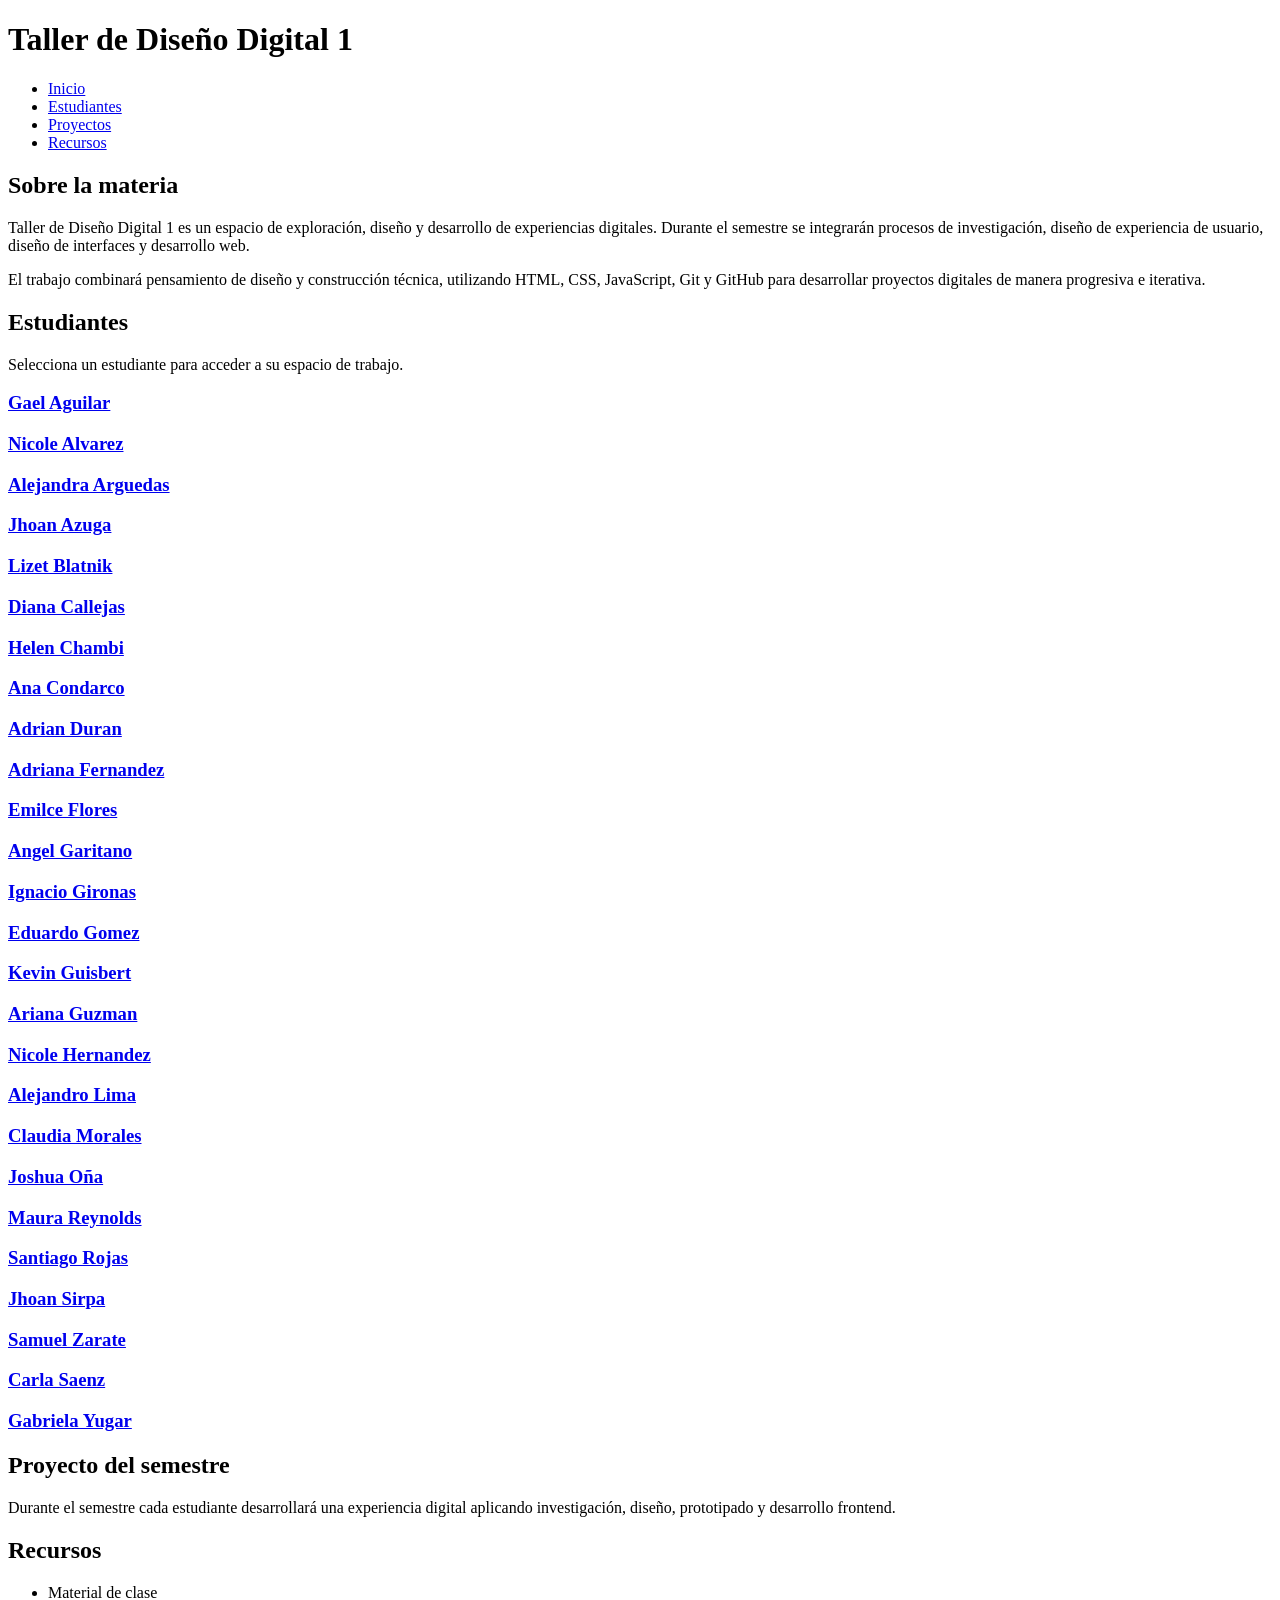
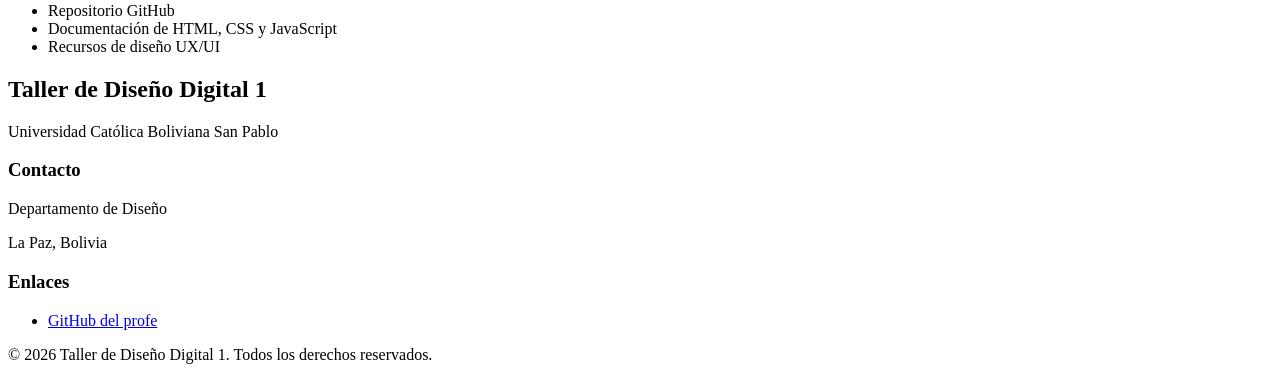
==== index.html @ 925fc8df "Index modificado" ====
<!DOCTYPE html>
<html lang="es">

<head>
    <meta charset="UTF-8">
    <meta name="viewport" content="width=device-width, initial-scale=1.0">
    <title>Taller de Diseño Digital 1</title>
</head>

<body>

<div class="container">

    <!-- =====================================================
         CABECERA
    ====================================================== -->
    <header class="site-header">

        <h1>Taller de Diseño Digital 1</h1>
    <!-- =====================================================C
         MENÚ PRINCIPAL
    ====================================================== -->
    <nav class="main-navigation" aria-label="Navegación principal">

        <ul class="main-menu">
            <li class="menu-item">
                <a href="#inicio">Inicio</a>
            </li>

           <li class="menu-item">
                <a href="#estudiantes">Estudiantes</a>
            </li>

            <li class="menu-item">
                <a href="#proyecto">Proyectos</a>
            </li>

            <li class="menu-item">
                <a href="#recursos">Recursos</a>
            </li>
        </ul>

    </nav>

    </header>





    <!-- =====================================================
         CONTENIDO PRINCIPAL
    ====================================================== -->
    <main class="main-content" id="inicio">


        <!-- =================================================
             DESCRIPCIÓN GENERAL DE LA MATERIA
        ================================================== -->
        <section class="course-description" id="materia">

            <header class="section-header">
                <h2>Sobre la materia</h2>
            </header>

            <div class="section-content">

                <p>
                    Taller de Diseño Digital 1 es un espacio de exploración,
                    diseño y desarrollo de experiencias digitales. Durante
                    el semestre se integrarán procesos de investigación,
                    diseño de experiencia de usuario, diseño de interfaces
                    y desarrollo web.
                </p>

                <p>
                    El trabajo combinará pensamiento de diseño y construcción
                    técnica, utilizando HTML, CSS, JavaScript, Git y GitHub
                    para desarrollar proyectos digitales de manera progresiva
                    e iterativa.
                </p>

            </div>

        </section>


        <!-- =================================================
             LISTA DE ESTUDIANTES
        ================================================== -->
        <section class="students-section" id="estudiantes">

            <header class="section-header">

                <h2>Estudiantes</h2>

                <p>
                    Selecciona un estudiante para acceder a su espacio de trabajo.
                </p>

            </header>


            <div class="students-grid">

                <!-- Estudiante -->
                <article class="student-card">
                    <a href="gael-aguilar/" class="student-link">
                        <h3>Gael Aguilar</h3>
                    </a>
                </article>

                <!-- Estudiante -->
                <article class="student-card">
                    <a href="pages/estudiantes/nicole-alvarez/" class="student-link">
                        <h3>Nicole Alvarez</h3>
                    </a>
                </article>

                <!-- Estudiante -->
                <article class="student-card">
                    <a href="alejandra-arguedas/" class="student-link">
                        <h3>Alejandra Arguedas</h3>
                    </a>
                </article>

                <!-- Estudiante -->
                <article class="student-card">
                    <a href="jhoan-azuga/" class="student-link">
                        <h3>Jhoan Azuga</h3>
                    </a>
                </article>

                <!-- Estudiante -->
                <article class="student-card">
                    <a href="lizet-blatnik/" class="student-link">
                        <h3>Lizet Blatnik</h3>
                    </a>
                </article>

                <!-- Estudiante -->
                <article class="student-card">
                    <a href="diana-callejas/" class="student-link">
                        <h3>Diana Callejas</h3>
                    </a>
                </article>

                <!-- Estudiante -->
                <article class="student-card">
                    <a href="helen-chambi/" class="student-link">
                        <h3>Helen Chambi</h3>
                    </a>
                </article>

                <!-- Estudiante -->
                <article class="student-card">
                    <a href="ana-condarco/" class="student-link">
                        <h3>Ana Condarco</h3>
                    </a>
                </article>

                <!-- Estudiante -->
                <article class="student-card">
                    <a href="adrian-duran/" class="student-link">
                        <h3>Adrian Duran</h3>
                    </a>
                </article>

                <!-- Estudiante -->
                <article class="student-card">
                    <a href="adriana-fernandez/" class="student-link">
                        <h3>Adriana Fernandez</h3>
                    </a>
                </article>

                <!-- Estudiante -->
                <article class="student-card">
                    <a href="emilce-flores/" class="student-link">
                        <h3>Emilce Flores</h3>
                    </a>
                </article>

                <!-- Estudiante -->
                <article class="student-card">
                    <a href="angel-garitano/" class="student-link">
                        <h3>Angel Garitano</h3>
                    </a>
                </article>

                <!-- Estudiante -->
                <article class="student-card">
                    <a href="ignacio-gironas/" class="student-link">
                        <h3>Ignacio Gironas</h3>
                    </a>
                </article>

                <!-- Estudiante -->
                <article class="student-card">
                    <a href="eduardo-gomez/" class="student-link">
                        <h3>Eduardo Gomez</h3>
                    </a>
                </article>

                <!-- Estudiante -->
                <article class="student-card">
                    <a href="kevin-guisbert/" class="student-link">
                        <h3>Kevin Guisbert</h3>
                    </a>
                </article>

                <!-- Estudiante -->
                <article class="student-card">
                    <a href="ariana-guzman/" class="student-link">
                        <h3>Ariana Guzman</h3>
                    </a>
                </article>

                <!-- Estudiante -->
                <article class="student-card">
                    <a href="nicole-hernandez/" class="student-link">
                        <h3>Nicole Hernandez</h3>
                    </a>
                </article>

                <!-- Estudiante -->
                <article class="student-card">
                    <a href="alejandro-lima/" class="student-link">
                        <h3>Alejandro Lima</h3>
                    </a>
                </article>

                <!-- Estudiante -->
                <article class="student-card">
                    <a href="claudia-morales/" class="student-link">
                        <h3>Claudia Morales</h3>
                    </a>
                </article>

                <!-- Estudiante -->
                <article class="student-card">
                    <a href="joshua-ona/" class="student-link">
                        <h3>Joshua Oña</h3>
                    </a>
                </article>

                <!-- Estudiante -->
                <article class="student-card">
                    <a href="maura-reynolds/" class="student-link">
                        <h3>Maura Reynolds</h3>
                    </a>
                </article>

                <!-- Estudiante -->
                <article class="student-card">
                    <a href="santiago-rojas/" class="student-link">
                        <h3>Santiago Rojas</h3>
                    </a>
                </article>

                <!-- Estudiante -->
                <article class="student-card">
                    <a href="jhoan-sirpa/" class="student-link">
                        <h3>Jhoan Sirpa</h3>
                    </a>
                </article>

                <!-- Estudiante -->
                <article class="student-card">
                    <a href="samuel-zarate/" class="student-link">
                        <h3>Samuel Zarate</h3>
                    </a>
                </article>

                <!-- Estudiante -->
                <article class="student-card">
                    <a href="carla-saenz/" class="student-link">
                        <h3>Carla Saenz</h3>
                    </a>
                </article>

                <!-- Estudiante -->
                <article class="student-card">
                    <a href="gabriela-yugar/" class="student-link">
                        <h3>Gabriela Yugar</h3>
                    </a>
                </article>

            </div>

        </section>


        <!-- =================================================
             INFORMACIÓN ADICIONAL
        ================================================== -->
        <section class="course-info" id="proyecto">

            <header class="section-header">
                <h2>Proyecto del semestre</h2>
            </header>

            <p>
                Durante el semestre cada estudiante desarrollará una
                experiencia digital aplicando investigación, diseño,
                prototipado y desarrollo frontend.
            </p>

        </section>


        <!-- =================================================
             RECURSOS
        ================================================== -->
        <section class="resources-section" id="recursos">

            <header class="section-header">
                <h2>Recursos</h2>
            </header>

            <ul class="resources-list">
                <li>Material de clase</li>
                <li>Repositorio GitHub</li>
                <li>Documentación de HTML, CSS y JavaScript</li>
                <li>Recursos de diseño UX/UI</li>
            </ul>

        </section>

    </main>


    <!-- =====================================================
         PIE DE PÁGINA
    ====================================================== -->
    <footer class="site-footer">

        <div class="footer-content">

            <section class="footer-info">
                <h2>Taller de Diseño Digital 1</h2>
                <p>
                    Universidad Católica Boliviana San Pablo
                </p>
            </section>

            <section class="footer-contact">
                <h3>Contacto</h3>
                <p>
                    Departamento de Diseño
                </p>
                <p>
                    La Paz, Bolivia
                </p>
            </section>

            <section class="footer-links">
                <h3>Enlaces</h3>

                <ul>
                    <li>
                        <a href="https://github.com/ernestomontellano-ucb">GitHub del profe</a>
                    </li>

                </ul>
            </section>

        </div>

        <div class="footer-bottom">
            <p>
                &copy; 2026 Taller de Diseño Digital 1. Todos los derechos reservados.
            </p>
        </div>

    </footer>

</div>

</body>

</html>
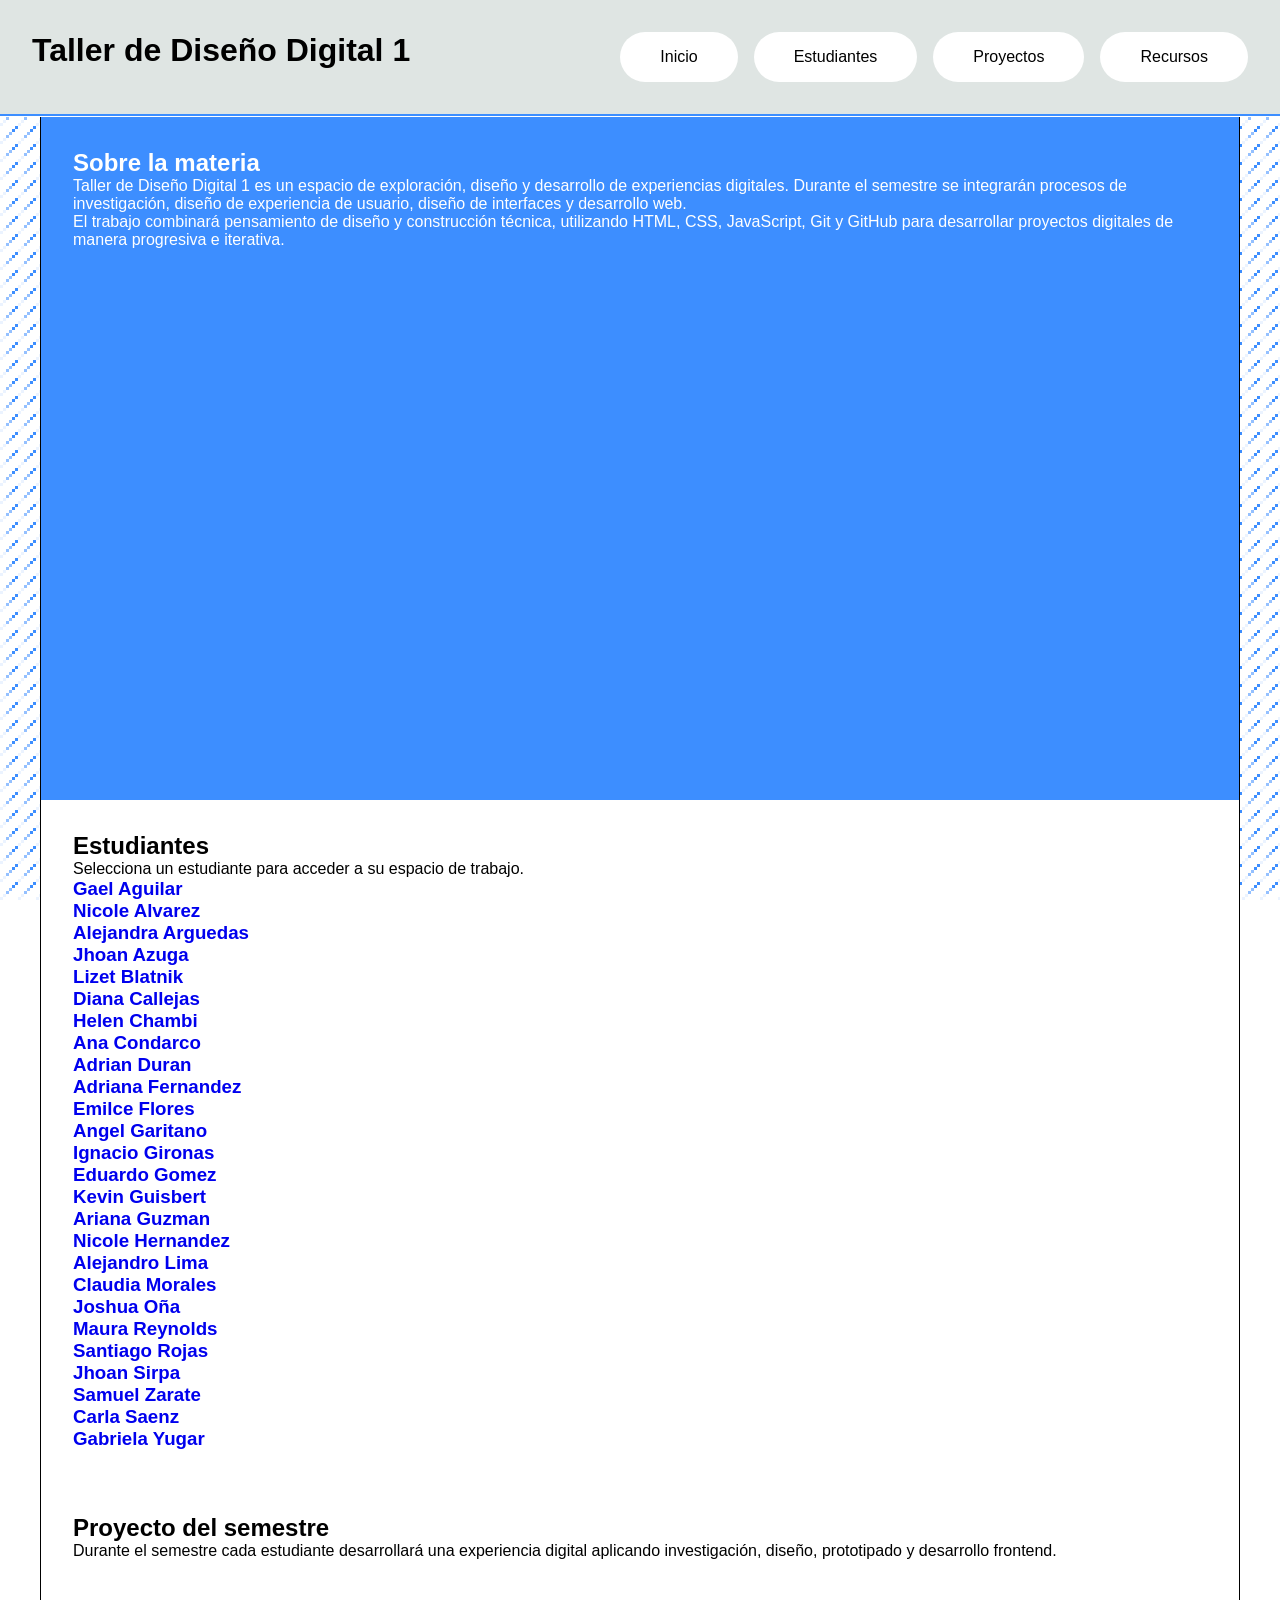
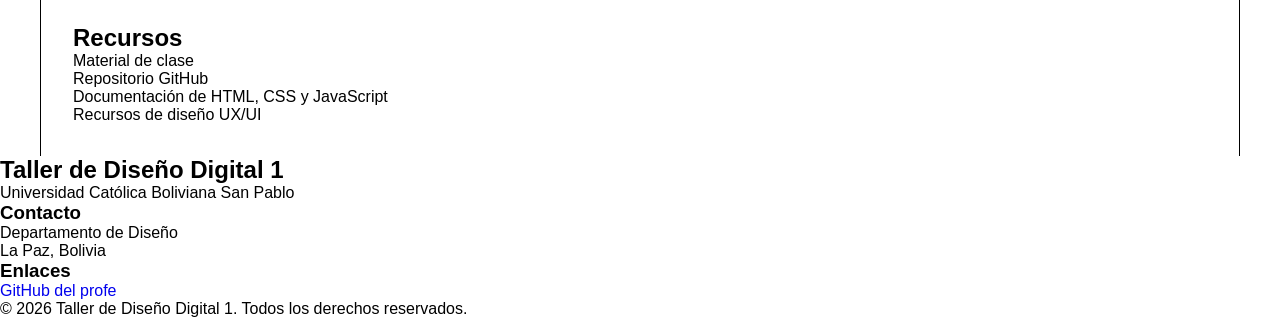
==== commit 57e3f2f0: "actualización pryecto" ====
--- a/index.html
+++ b/index.html
@@ -5,6 +5,7 @@
     <meta charset="UTF-8">
     <meta name="viewport" content="width=device-width, initial-scale=1.0">
     <title>Taller de Diseño Digital 1</title>
+    <link rel="stylesheet" href="assets/css/styles.css">
 </head>
 
 <body>
--- a/assets/css/styles.css
+++ b/assets/css/styles.css
@@ -0,0 +1,91 @@
+/*reset*/
+*{
+    margin: 0;
+    padding: 0;
+    box-sizing: border-box;
+    list-style: none;
+    text-decoration: none;
+}
+
+:root{
+
+    /* COLORS */
+    --bg_header:#DFE5E3;
+    --stroke:#3D8EFF;
+    --primary:#FED257;
+    --font_principal:"Arial", sans-serif;
+    --white:#fff;
+    --black:#000;
+
+    /* SPACERS */
+
+    --s8: 8px;
+    --s16: 16px;
+    --s24: 24px;
+    --s32: 32px;
+    --s40: 40px;
+    --s48: 48px;
+    --s56: 56px;
+    --s64: 64px;
+    --s72: 72px;
+
+    /*SEMANTICS*/
+
+    --nav-gap: var(--s16);
+    --btn-padding-x: var(--s40);
+    --btn-padding-y: var(--s16);
+}
+body{
+    font-family: var(--font_principal);
+}
+.site-header{
+    background-color: var(--bg_header);
+    border-bottom: 2px solid var(--stroke);
+    padding:var(--s32);
+    display: flex;
+    justify-content: space-between;
+    position: fixed;
+    top: 0; left: 0;
+    width: 100%;
+}
+.site-header h1{}
+.site-header .main-navigation{}
+
+.site-header .main-navigation .main-menu{
+    display:flex;
+    gap:var(--nav-gap);
+}
+.site-header .main-navigation .main-menu .menu-item{
+     
+}
+.site-header .main-navigation .main-menu .menu-item a{
+    background-color: var(--white);
+    padding:var(--btn-padding-y) var(--btn-padding-x);
+    display: inline-block;
+    color:var(--black);
+    border-radius:55px;
+}
+.site-header .main-navigation .main-menu .menu-item a:hover{
+    background-color: var(--primary);
+}
+
+.main-content{
+    margin-top:117px;
+    background:url("../images/fondo.png");
+    background-attachment: fixed;
+}
+
+.main-content section{
+    width:1200px;
+    background: var(--white);
+    padding: var(--s32);
+    border-left:1px solid var(--black);
+    border-right:1px solid var(--black);
+    margin: 0 auto;
+}
+
+.main-content .course-description{
+    height: 683px;
+    background: var(--stroke);
+    color: var(--white);
+}
